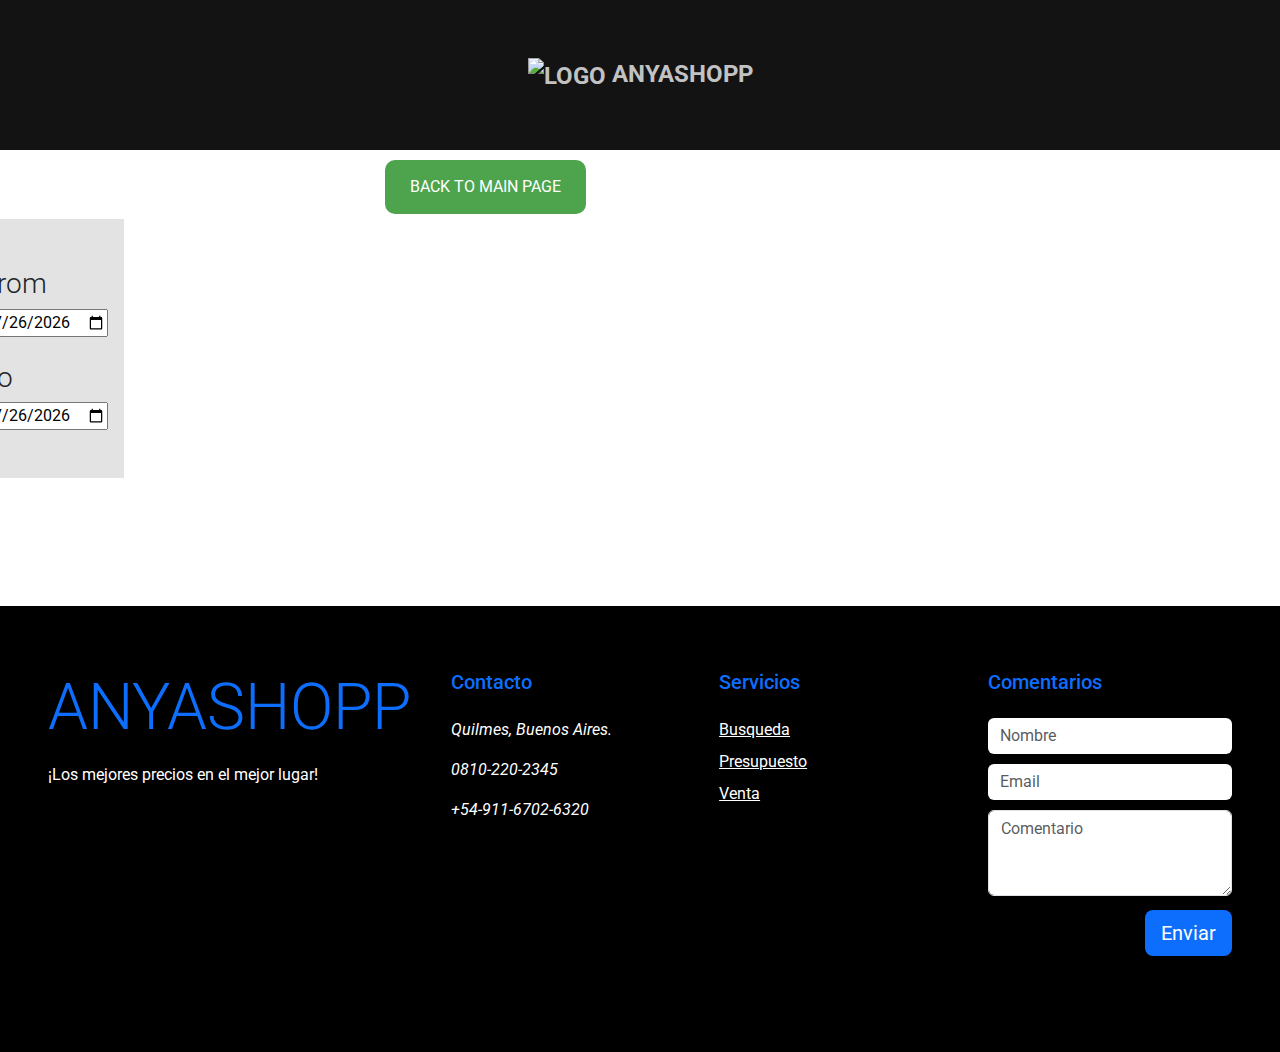
==== Front-End/allSales.html @ 44092cf7 "Initial commit" ====
<!DOCTYPE html>
<html lang="en">

<head>
  <meta charset="UTF-8" />
  <meta name="viewport" content="width=device-width, initial-scale=1.0" />
  <title>ProductShopping</title>
  <link rel="stylesheet" href="./css/cart.css" />
  <link rel="stylesheet" href="./css/index.css" />
  <link rel="stylesheet" href="./css/productDetails.css" />
  <link href="https://cdn.jsdelivr.net/npm/bootstrap@5.3.0-alpha1/dist/css/bootstrap.min.css" rel="stylesheet" />
  <link
    href="https://fonts.googleapis.com/css2?family=Roboto:ital,wght@0,100;0,300;0,400;0,500;0,700;0,900;1,100;1,300;1,400;1,500;1,700;1,900&display=swap"
    rel="stylesheet" />
</head>

<body>
  <header>
    <nav id="navbar-container">
      <div class="navbar justify-content-center">
        <div class="text-center py-4 primary-text fs-4 fw-bold text-uppercase">
          <img src="https://i.postimg.cc/Kv9W8zj4/spy-x-family-surprised-anya-forger-sticker.png" alt="Logo"
            id="shop-logo" />
          AnyaShopp
        </div>
      </div>
    </nav>
    <section id="allSales-btn">
      <a href="index.html">
        <button class="btn-rounded">BACK TO MAIN PAGE</button>
      </a>
    </section>
  </header>

  <main id="page-content-wrapper">
    <section class="page-content d-flex flex-column align-items-center justify-content-center" style="max-height: 700px;">
      <div id="cards-container" class="cards-container overflow-auto" style="width: 900px;">
        <!-- Las tarjetas se añadirán aquí dinámicamente -->
      </div>
      <div id="no-results" class="text-center mt-4">
        <p>No hay ventas para mostrar</p>
      </div>
    </section>

    <aside class="container list-group-item px-3 h-25">
      <div class="mt-5">
        <h3 class="roboto-light">From</h3>
        <input type="date" id="from-date" />
      </div>
      <div class="mt-4 pb-5">
        <h3 class="roboto-light">To</h3>
        <input type="date" id="to-date" />
      </div>
    </aside>
  </main>


  <!--Modals-->
  <!--Sale Details Modal-->
  <div class="modal fade" id="saleDetailsModal" tabindex="-1" aria-labelledby="cartDetailsModalLabel"
    aria-hidden="true">
    <div class="modal-dialog modal-lg">
      <div class="">
        <div class="modal-header">
          <h5 class="modal-title" id="cartDetailsModalLabel">Sale Details</h5>
          <button type="button" class="btn-close" data-bs-dismiss="modal" aria-label="Close"></button>
        </div>
        <div class="row">
          <div class="col-lg-12">
            <div class="card">
              <div class="card-body">
                <div class="py-2">
                  <h5 class="font-size-15">Order Summary</h5>
                  <div class="table-responsive">
                    <table class="table align-middle table-nowrap table-centered mb-0">
                      <thead>
                        <tr>
                          <th>No.</th>
                          <th>Item</th>
                          <th>Price</th>
                          <th>Quantity</th>
                          <th class="text-end">Total</th>
                        </tr>
                      </thead>
                      <tbody id="cart-details-body">
                      </tbody>
                      <tfoot>
                        <tr>
                          <th scope="row" colspan="4" class="text-end">
                            Sub Total
                          </th>
                          <td class="text-end" id="subtotal-details">
                            $0.00
                          </td>
                        </tr>
                        <tr>
                          <th scope="row" colspan="4" class="border-0 text-end">
                            Discount :
                          </th>
                          <td class="border-0 text-end" id="discount-details">
                            $0.00
                          </td>
                        </tr>
                        <tr>
                          <th scope="row" colspan="4" class="border-0 text-end">
                            IVA 21%
                          </th>
                          <td class="border-0 text-end" id="tax-details">
                            $0.00
                          </td>
                        </tr>
                        <tr>
                          <th scope="row" colspan="4" class="border-0 text-end">
                            Total
                          </th>
                          <td class="border-0 text-end">
                            <h4 class="m-0 fw-semibold" id="total-details">
                              $0.00
                            </h4>
                          </td>
                        </tr>
                      </tfoot>
                    </table>
                  </div>
                  <div class="d-print-none mt-4">
                    <div class="float-end">
                      <button class="btn-rounded btn-se" data-bs-dismiss="modal">
                        Close
                      </button>
                    </div>
                  </div>
                </div>
              </div>
            </div>
          </div>
        </div>
      </div>
    </div>
  </div>

  <footer>
    <div class="container-fluid text-white mt-5 py-5 px-sm-3 px-md-5">
      <div class="row pt-3">
        <div class="col-lg-4 col-md-12 mb-5">
          <h1 class="mb-3 display-3 text-capitalize text-white">
            <span class="text-primary">ANYASHOPP</span>
          </h1>
          <p class="m-0">¡Los mejores precios en el mejor lugar!</p>
        </div>

        <div class="col-lg-8 col-md-12">
          <div class="row">
            <div class="col-md-4 mb-5">
              <h5 class="text-primary mb-4">Contacto</h5>
              <p>
                <i class="fa fa-map-marker-alt mr-2">
                  Quilmes, Buenos Aires.</i>
              </p>
              <p><i class="fa fa-phone-alt mr-2"> 0810-220-2345</i></p>
              <p>
                <i class="fa fa-whatsapp mr-2"> +54-911-6702-6320</i>
              </p>
              
            </div>

            <div class="col-md-4 mb-5">
              <h5 class="text-primary mb-4">Servicios</h5>
              <div class="d-flex flex-column justify-content-start">
                <a href="#" class="text-white mb-2"><i class="fa fa-angle-right"></i>Busqueda</a>
                <a href="#" class="text-white mb-2"><i class="fa fa-angle-right"></i>Presupuesto</a>
                <a href="#" class="text-white mb-2"><i class="fa fa-angle-right"></i>Venta</a>
              </div>
            </div>

            <div class="col-md-4 mb-5">
              <h5 class="text-primary mb-4">Comentarios</h5>
              <form action="">
                <div class="form-group comments">
                  <input type="text" class="form-control border-0" placeholder="Nombre" name="" id="" />
                </div>
                <div class="form-group comments">
                  <input type="email" class="form-control border-0" placeholder="Email" name="" id="" />
                </div>
                <div class="form-group comments">
                  <textarea class="form-control" id="exampleFormControlTextarea1" placeholder="Comentario"
                    rows="3"></textarea>
                </div>
                <div class="mt-1 d-flex justify-content-end">
                  <button class="btn btn-lg btn-primary border-0" type="submit">
                    Enviar
                  </button>
                </div>
              </form>
            </div>
          </div>
        </div>
      </div>
    </div>
  </footer>

  <!-- Bootstrap JS and dependencies -->
  <script src="https://code.jquery.com/jquery-3.5.1.slim.min.js"></script>
  <script src="https://cdn.jsdelivr.net/npm/@popperjs/core@2.5.4/dist/umd/popper.min.js"></script>
  <script src="https://stackpath.bootstrapcdn.com/bootstrap/4.5.2/js/bootstrap.min.js"></script>
  <script src="https://cdn.jsdelivr.net/npm/bootstrap@5.3.0-alpha1/dist/js/bootstrap.bundle.min.js"></script>

  <!-- Custom Scripts -->
  <script src="./js/allSales.js"></script>
</body>

</html>
---- Front-End/css/cart.css ----
.container-icon{
  position: relative;
}

.count-products{
  position: absolute;
  left: 20px;
  bottom: 20px;
  background-color: #eaeaea;
  color: #040000;
  width: 25px;
  height: 25px;

  display: flex;
  justify-content: center;
  align-items: center;
  border-radius: 50%;
}

#contador-productos{
  font-size: 12px;

}

.container-cart-icon{
display: flex;

}
.container-cart-products{
  position: absolute;
  top: 50px;
  right: 0;
  color: #494949;
  background-color: #fff;
  width: 420px;
  z-index: 1;
  box-shadow: 0 10px 20px rgba(0, 0, 0, 0.20);
  border-radius: 10px;
  
}

.cart-product{
  display: flex;
  align-items: center;
  justify-content: space-between;
  padding: 20px;

  border-bottom: 1px solid rgba(0, 0, 0, 0.20);

}

.info-cart-product{
  display: flex;
  justify-content: space-between;
  flex: 0.8;
  padding-top: 10px;
  
}

.titulo-producto-carrito{
  font-size: 20px;
  white-space: nowrap;
  overflow: hidden;
  text-overflow: ellipsis;
  max-width: 200px; /* Ajusta este valor según sea necesario */
  display: inline-block;
  vertical-align: middle;
  padding-left: 15px;
}

.precio-producto-carrito{
  font-weight: 700;
  font-size: 20px;
  margin-left: 10px;
}

.cantidad-producto-carrito{
  font-weight: 400;
  font-size: 20px;
}

.icon-close{
  width: 25px;
  height: 25px;
}

.icon-close:hover{
  stroke: red;
  cursor: pointer;
}

.cart-total{
  display: flex;
  justify-content: center;
  align-items: center;
  padding: 20px 0;
  gap: 20px;
}

.cart-total h3{
  font-size: 20px;
  font-weight: 700;
}

.total-pagar{
  font-size: 20px;
  font-weight: 900;
  padding-bottom: 6px;
}

.hidden-cart{
  display: none;
}


.container-items{
  display: grid;
  grid-template-columns: repeat(3, 1fr);
  gap: 20px;
}

.item{
  border-radius: 10px;
}

.item:hover{
  box-shadow: 0 10px 20px rgba(0, 0, 0, 0.20);
}

.item img{
  width: 100%;
  height: 300px;
  object-fit: cover;
  border-radius: 10px 10px 0 0;
  transition: all .5s;
}

.item figure{
  overflow: hidden;
}

.item:hover img{
  transform: scale(1.2);
}

.info-product{
  padding: 15px 30px;
  line-height: 2;
  display: flex;
  flex-direction: column;
  gap: 10px;
}

.price{
  font-size: 18px;
  font-weight: 900;
}

.info-product button{
  border: none;
  background: none;
  background-color: #000;
  color: #fff;
  padding: 15px 10px;
  cursor: pointer;
}

.cart-empty{
  padding: 20px;
  text-align: center;
}


.hidden{
  display: none;
}

#sale-btn{
  width: 100%;
  height: 70px;
  font-size: 20px;
  background-color: #1a871e;
  border-top-left-radius: 25px;
  border-top-right-radius: 25px;
}

.quantity-label {
  padding-top: 3px;
}

.quantity-field {
  padding-bottom: 16px;
  width: 50px; 
}
---- Front-End/css/index.css ----
body {
  font-family: 'Roboto', sans-serif !important;
}

.roboto-light {
  font-family: "Roboto", sans-serif;
  font-weight: 300;
  font-style: normal;
}

.modal-dialog {
  padding-top: 75px;
}

#page-content-wrapper {
  display: flex;
  flex-direction: row-reverse;
  margin: 0 20% 10%;
}

.container {
  padding-top: 10px;
}

.list-group {
  padding-top: 15px;
}

#categories{
  padding-top: 3  0px;
}

/* Navbar */
#navbar-container {
  background-color: #131313;
  color: #c2c2c2;
}

.navbar {
  margin: 0 20%;
  height: 150px;
}

.search-bar-container {
  margin: 0 auto;
  justify-content: center;
  width: 50%;
}

.icon-cart {
  width: 40px;
  height: 40px;
  stroke: #000;
}

.icon-cart:hover {
  cursor: pointer;
}

img {
  max-width: 100%;
}

#shop-logo {
  width: 60px;
}

#allSales-btn {
  padding: 5px 385px;
}

/* Card */
#card-tittle {
  font-size: 1.5rem;
}

.card-container {
  display: flex;
  align-items: flex-start;
  background-color: #fff;
  padding: 20px;
  box-shadow: 0 0 10px rgba(0, 0, 0, 0.1);
  border-radius: 8px;
  margin-bottom: 20px;                          
  width: 50rem;
}

.card-container:hover {
  filter: drop-shadow(5px 5px 10px rgb(182, 182, 182));
}

.card-image {
  max-width: 150px;
  margin-right: 20px;
}

.card-details {
  display: flex;
  flex-direction: column;
}

.card-title {
  font-size: 1.2em;
  margin-bottom: 10px;
}

.pricing {
  margin-bottom: 20px;
}

.price {
  margin: 0;
  font-size: 1.4rem;
}

.delivery-button {
  width: 150px;
  background-color: #e0f7df;
  color: #1a871e;
  border: none;
  padding: 10px 20px;
  border-radius: 4px;
  cursor: pointer;
  font-size: 1em;
  text-align: center;
}

.delivery-button:hover {
  background-color: #d2f2d0;
}

.cards-container {
  width: 50rem;
}

.btn-rounded {
  margin: 5px 5px 0 auto;
  border: none;
  padding: 15px 25px;
  font-size: 16px;
  background-color: rgb(77, 164, 77);
  border-radius: 10px;
  color: #fff;
  transition: .5s;
}

footer {
  background-color: black;
}

.list-group-item {
  background: #e3e3e3 !important;
}

#loader{
  display: none;
}

#no-results{
  display: none;
}

.notification-image{
  width: 35px;
  height: 35px;
}

.comments{
  padding-bottom: 10px;
}
---- Front-End/css/productDetails.css ----
.modal-content {
  border-radius: 10px;
  overflow: hidden;
}

.modal-header {
  background-color: #f8f9fa;
  border-bottom: 1px solid #dee2e6;
  justify-content: flex-end;
}

.btn-close {
  font-size: 1.5rem;
  opacity: 0.6;
}

.card__body {
  display: flex;
  gap: 2rem;
  padding: 1.5rem 0;
}

.half {
  flex: 1;
  display: flex;
  flex-direction: column;
  justify-content: center;
}

.image img {
  max-width: 100%;
  border-radius: 10px;
  box-shadow: 0 4px 8px rgba(0, 0, 0, 0.1);
}

.featured_text,
.description {
  margin-bottom: 1rem;
}

.featured_text a,
.description a {
  font-size: 1.25rem;
  font-weight: 500;
}

.price {
  font-size: 1.75rem;
  color: #28a745;
  font-weight: 700;
}

.card__footer {
  padding: 1.5rem 0;
  display: flex;
  justify-content: space-between;
  align-items: center;
  border-top: 1px solid #dee2e6;
}

.quantity-control {
  display: flex;
  align-items: center;
  gap: 0.5rem;
}

.quantity-control h4 {
  margin: 0;
}

.card__footer button{
  border:none;
  padding:10px 15px;
  font-size:20px;
  background-color:rgb(77, 164, 77);
  color:#fff;
  transition:.5s;
}

.quantity-control input{
  font-size: 20px;
}
.btn-decrease{
  border-bottom-left-radius:  50%;
  border-top-left-radius: 50%;
}

.btn-increase {
  border-bottom-right-radius:  50%;
  border-top-right-radius: 50%;
}

.btn-decrease:hover,
.btn-increase:hover {
  background-color: #0056b3;
}

#product-quantity {
  width: 3rem;
  text-align: center;
  border: none;
  border-radius: 5px;
  background-color: #e9ecef;
}

.btn-add-cart {
  background-color: #28a745;
  border: none;
  padding: 0.75rem 1.5rem;
  border-radius: 2px;
  font-size: 1rem;
}

.btn-add-cart:hover {
  background-color: #218838;
}

.price-container{
  display: flex;
  justify-content: space-between;
  padding-right: 100px;
}

.info-container{
  display: block;
  width: 50%;
  margin: 0 auto;
}
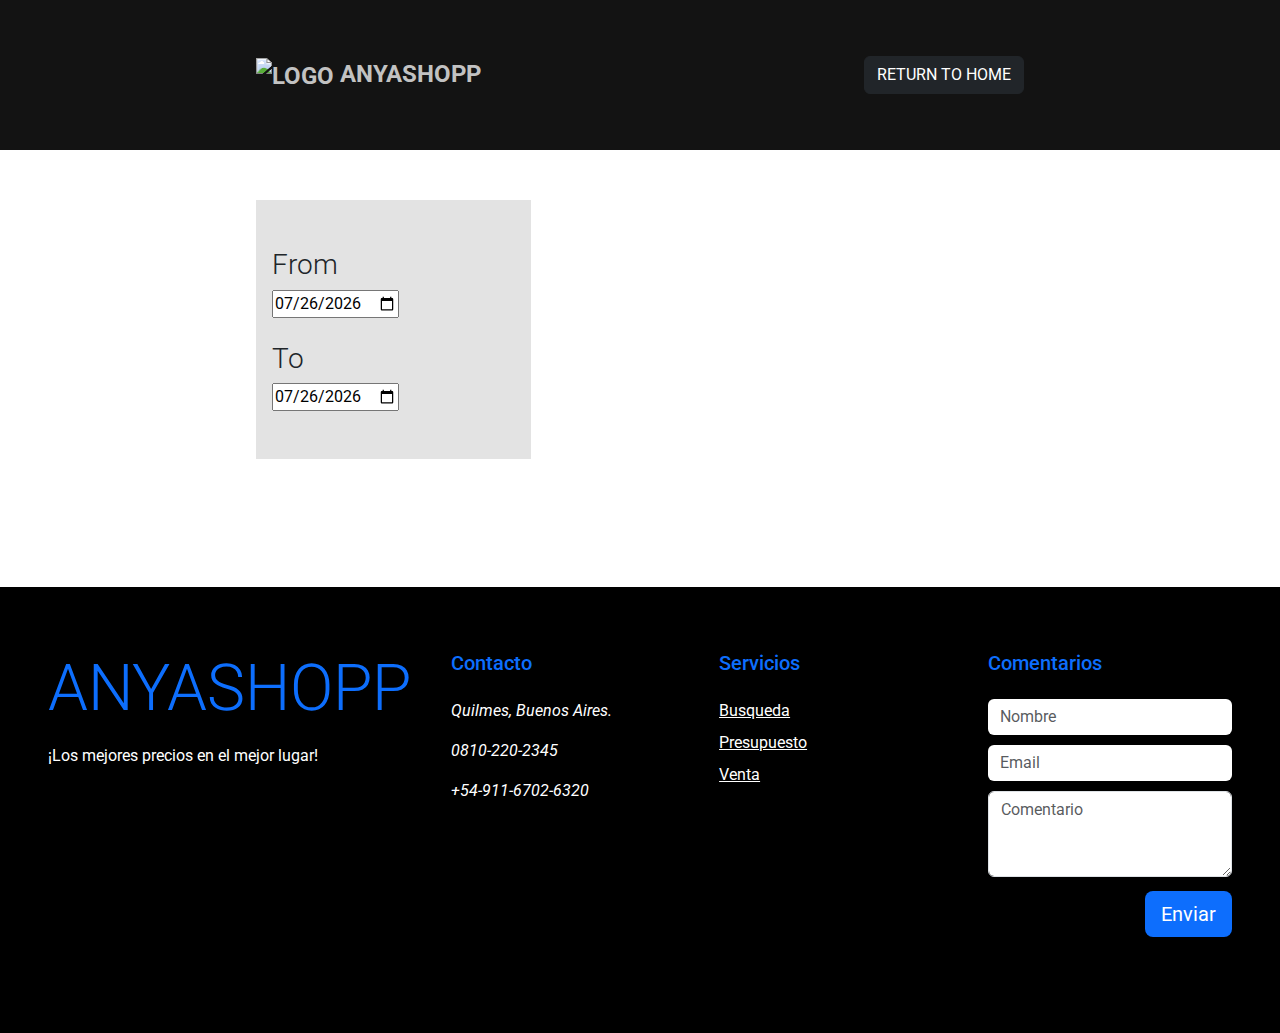
==== commit 4444b2e6: "update" ====
--- a/Front-End/allSales.html
+++ b/Front-End/allSales.html
@@ -8,6 +8,8 @@
   <link rel="stylesheet" href="./css/cart.css" />
   <link rel="stylesheet" href="./css/index.css" />
   <link rel="stylesheet" href="./css/productDetails.css" />
+  <link rel="stylesheet" href="./css/allSales.css" />
+  <link rel="stylesheet" href="./css/main.css" />
   <link href="https://cdn.jsdelivr.net/npm/bootstrap@5.3.0-alpha1/dist/css/bootstrap.min.css" rel="stylesheet" />
   <link
     href="https://fonts.googleapis.com/css2?family=Roboto:ital,wght@0,100;0,300;0,400;0,500;0,700;0,900;1,100;1,300;1,400;1,500;1,700;1,900&display=swap"
@@ -17,32 +19,22 @@
 <body>
   <header>
     <nav id="navbar-container">
-      <div class="navbar justify-content-center">
+      <div class="navbar">
         <div class="text-center py-4 primary-text fs-4 fw-bold text-uppercase">
           <img src="https://i.postimg.cc/Kv9W8zj4/spy-x-family-surprised-anya-forger-sticker.png" alt="Logo"
             id="shop-logo" />
           AnyaShopp
         </div>
-      </div>
+        <a href="index.html" id="return-btn">
+          <button class="btn btn-dark"> RETURN TO HOME</button>
+        </a>
+      </div>     
     </nav>
-    <section id="allSales-btn">
-      <a href="index.html">
-        <button class="btn-rounded">BACK TO MAIN PAGE</button>
-      </a>
-    </section>
   </header>
 
   <main id="page-content-wrapper">
-    <section class="page-content d-flex flex-column align-items-center justify-content-center" style="max-height: 700px;">
-      <div id="cards-container" class="cards-container overflow-auto" style="width: 900px;">
-        <!-- Las tarjetas se añadirán aquí dinámicamente -->
-      </div>
-      <div id="no-results" class="text-center mt-4">
-        <p>No hay ventas para mostrar</p>
-      </div>
-    </section>
-
-    <aside class="container list-group-item px-3 h-25">
+    <section class="section-container">
+    <aside class="aside-container list-group-item px-3 h-25 justify-content-start" id="date-boxes">
       <div class="mt-5">
         <h3 class="roboto-light">From</h3>
         <input type="date" id="from-date" />
@@ -51,6 +43,17 @@
         <h3 class="roboto-light">To</h3>
         <input type="date" id="to-date" />
       </div>
+    </aside>
+
+    <div class="page-content d-flex flex-column align-items-center justify-content-center" style="max-height: 700px;">
+      <div id="cards-container" class="cards-container overflow-auto">
+        <!-- Las tarjetas se añadirán aquí dinámicamente -->
+      </div>
+      <div id="no-results" class="text-center mt-4">
+        <p>No hay ventas para mostrar</p>
+      </div>
+    </div>
+
     </aside>
   </main>
 
--- a/Front-End/css/cart.css
+++ b/Front-End/css/cart.css
@@ -26,6 +26,7 @@
 display: flex;
 
 }
+
 .container-cart-products{
   position: absolute;
   top: 50px;
@@ -36,15 +37,15 @@
   z-index: 1;
   box-shadow: 0 10px 20px rgba(0, 0, 0, 0.20);
   border-radius: 10px;
-  
-}
+  width: 450px;
+}
+
 
 .cart-product{
   display: flex;
   align-items: center;
   justify-content: space-between;
   padding: 20px;
-
   border-bottom: 1px solid rgba(0, 0, 0, 0.20);
 
 }
@@ -80,8 +81,9 @@
 }
 
 .icon-close{
-  width: 25px;
-  height: 25px;
+  width: 35px;
+  height: 35px;
+  padding-bottom: 6px;
 }
 
 .icon-close:hover{
@@ -175,9 +177,13 @@
   display: none;
 }
 
+.sale-btn-container{
+  justify-content: center;
+}
+
 #sale-btn{
-  width: 100%;
-  height: 70px;
+  width: 200px;
+  height: 50px;
   font-size: 20px;
   background-color: #1a871e;
   border-top-left-radius: 25px;
--- a/Front-End/css/index.css
+++ b/Front-End/css/index.css
@@ -1,5 +1,9 @@
 body {
   font-family: 'Roboto', sans-serif !important;
+}
+
+main{
+  padding-top: 50px;
 }
 
 .roboto-light {
@@ -12,11 +16,6 @@
   padding-top: 75px;
 }
 
-#page-content-wrapper {
-  display: flex;
-  flex-direction: row-reverse;
-  margin: 0 20% 10%;
-}
 
 .container {
   padding-top: 10px;
@@ -26,9 +25,6 @@
   padding-top: 15px;
 }
 
-#categories{
-  padding-top: 3  0px;
-}
 
 /* Navbar */
 #navbar-container {
@@ -66,7 +62,8 @@
 }
 
 #allSales-btn {
-  padding: 5px 385px;
+  padding-right: 70px;
+  padding-top: 2px;
 }
 
 /* Card */
@@ -105,12 +102,35 @@
 }
 
 .pricing {
-  margin-bottom: 20px;
+  margin-bottom: 10px;
+  display: flex;
+  flex-direction: column;
+}
+
+.price-tittle{
+  padding-top: 15px;
 }
 
 .price {
   margin: 0;
   font-size: 1.4rem;
+}
+
+.original-price {
+  margin: 0;
+  font-size: 16px;
+  text-decoration: line-through;
+  color: #999;
+}
+
+.discount {
+  font-size: 16px;
+  color: rgb(0, 0, 0);
+  margin-left: 10px;
+}
+
+.discount-label{
+  padding-bottom: 2px;
 }
 
 .delivery-button {
--- a/Front-End/css/productDetails.css
+++ b/Front-End/css/productDetails.css
@@ -79,6 +79,7 @@
 
 .quantity-control input{
   font-size: 20px;
+  height: 50px;
 }
 .btn-decrease{
   border-bottom-left-radius:  50%;
--- a/Front-End/css/allSales.css
+++ b/Front-End/css/allSales.css
@@ -0,0 +1,12 @@
+.nav{
+    display: flex;
+    justify-content: space-between;
+}
+
+#date-boxes{
+    display: block;
+}
+
+#cards-container{
+    width: 100%;
+}--- a/Front-End/css/main.css
+++ b/Front-End/css/main.css
@@ -0,0 +1,16 @@
+
+
+#page-content-wrapper {
+    display: block;
+    margin: 0 20% 10%;
+}
+
+.section-container{
+    display: flex;
+    justify-content: space-between;
+}
+
+.aside-container{
+    width: 275px;
+}
+  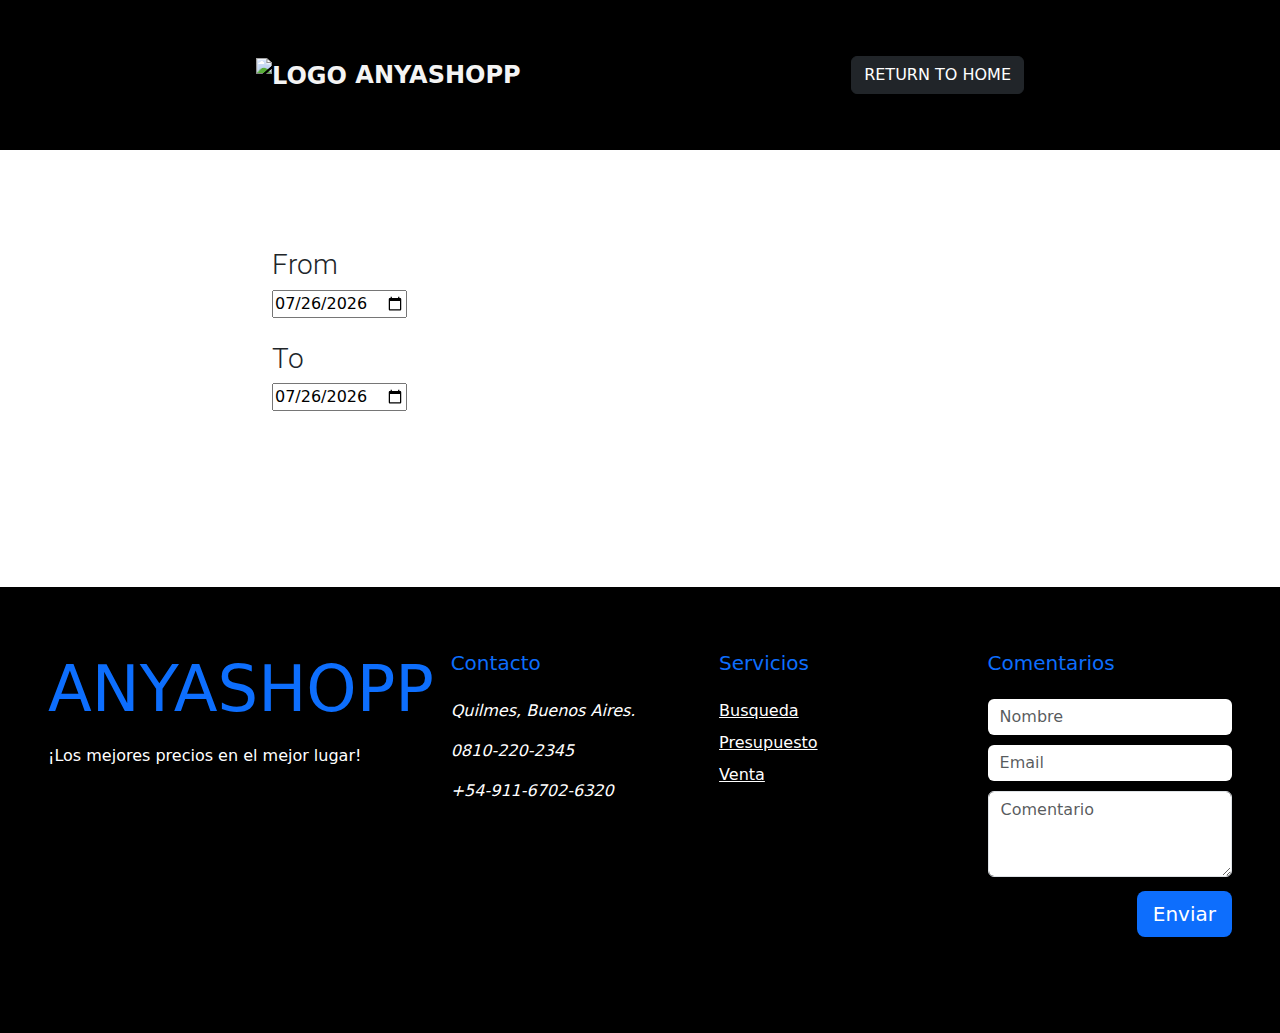
==== commit 22a998a3: "update" ====
--- a/Front-End/allSales.html
+++ b/Front-End/allSales.html
@@ -5,11 +5,8 @@
   <meta charset="UTF-8" />
   <meta name="viewport" content="width=device-width, initial-scale=1.0" />
   <title>ProductShopping</title>
-  <link rel="stylesheet" href="./css/cart.css" />
-  <link rel="stylesheet" href="./css/index.css" />
-  <link rel="stylesheet" href="./css/productDetails.css" />
+  <link rel="stylesheet" href="./css/main.css" />
   <link rel="stylesheet" href="./css/allSales.css" />
-  <link rel="stylesheet" href="./css/main.css" />
   <link href="https://cdn.jsdelivr.net/npm/bootstrap@5.3.0-alpha1/dist/css/bootstrap.min.css" rel="stylesheet" />
   <link
     href="https://fonts.googleapis.com/css2?family=Roboto:ital,wght@0,100;0,300;0,400;0,500;0,700;0,900;1,100;1,300;1,400;1,500;1,700;1,900&display=swap"
@@ -44,14 +41,14 @@
         <input type="date" id="to-date" />
       </div>
     </aside>
-
+    <div id="no-results" class="text-center mt-4">
+      <p>No hay ventas para mostrar</p>
+    </div>
+    <div class="loader" id="loader"></div>
     <div class="page-content d-flex flex-column align-items-center justify-content-center" style="max-height: 700px;">
       <div id="cards-container" class="cards-container overflow-auto">
-        <!-- Las tarjetas se añadirán aquí dinámicamente -->
-      </div>
-      <div id="no-results" class="text-center mt-4">
-        <p>No hay ventas para mostrar</p>
-      </div>
+      </div>
+      
     </div>
 
     </aside>
--- a/Front-End/css/main.css
+++ b/Front-End/css/main.css
@@ -1,16 +1,149 @@
+:root {
+  --primary: #f4f4f4;
+  --secondary: #000000;
+  --terciary: #238b3b;
+  --cuartiary: #0056b3;
+  --quintary: #ff0303;
+}
+  
+  
+body {
+  font-family: "Roboto", sans-serif;
+}
 
+main {
+  padding-top: 50px;
+}
+
+#navbar-container {
+  background-color: var(--secondary);
+  color: var(--primary);
+}
+
+.navbar {
+  margin: 0 20%;
+  height: 150px;
+}
+
+.roboto-light {
+  font-family: "Roboto", sans-serif;
+  font-weight: 300;
+  font-style: normal;
+}
 
 #page-content-wrapper {
-    display: block;
-    margin: 0 20% 10%;
+  display: block;
+  margin: 0 20% 10%;
 }
 
-.section-container{
-    display: flex;
-    justify-content: space-between;
+.section-container {
+  display: flex;
+  justify-content: space-between;
 }
 
-.aside-container{
-    width: 275px;
+.aside-container {
+  width: 275px;
 }
-  +
+.modal-dialog {
+  padding-top: 75px;
+}
+
+.container {
+  padding-top: 10px;
+}
+
+#shop-logo {
+  width: 60px;
+}
+
+footer {
+  background-color: var(--secondary);
+}
+
+#loader {
+  display: none;
+}
+
+#no-results {
+  display: none;
+}
+
+.notification-image {
+  width: 35px;
+  height: 35px;
+}
+
+.comments {
+  padding-bottom: 10px;
+}
+
+#card-tittle {
+  font-size: 1.5rem;
+}
+
+.card-container {
+  display: flex;
+  align-items: flex-start;
+  padding: 20px;
+  box-shadow: 0 0 10px rgba(0, 0, 0, 0.1);
+  border-radius: 8px;
+  margin-bottom: 20px;
+  width: 50rem;
+}
+
+.card-container:hover {
+  background-color: #00000011;
+}
+
+.card-image {
+  max-width: 150px;
+  margin-right: 20px;
+}
+
+.card-details {
+  display: flex;
+  flex-direction: column;
+}
+
+.card-title {
+  font-size: 1.2em;
+  margin-bottom: 10px;
+}
+
+.pricing {
+  margin-bottom: 10px;
+  display: flex;
+  flex-direction: column;
+}
+
+.price-tittle {
+  padding-top: 15px;
+}
+
+.price {
+  margin: 0;
+  font-size: 1.4rem;
+  color: var(--cuartiary);
+}
+  
+.btn-rounded {
+  margin: 5px 5px 0 auto;
+  border: none;
+  padding: 15px 25px;
+  font-size: 16px;
+  background-color: green;
+  border-radius: 10px;
+  color: var(--primary);
+  transition: .5s;
+}
+
+.list-group {
+  padding-top: 15px;
+}
+
+.modal-header {
+  background-color: var(--primary);
+  border-bottom: 1px solid var(--primary);
+  justify-content: flex-end;
+}
